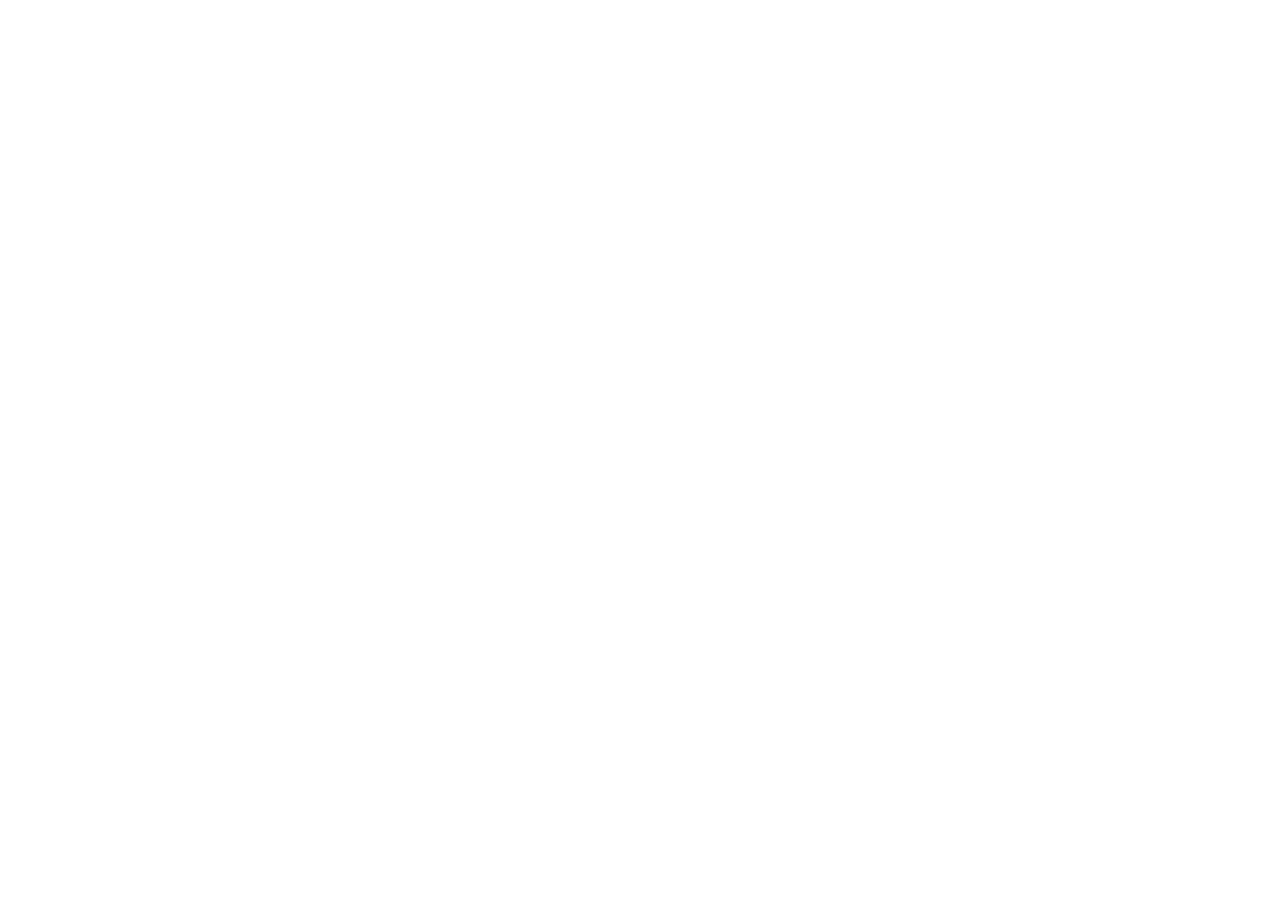
==== index.html @ 5fc6d2c4 "my first commit" ====
<!DOCTYPE html>
<html lang="en">
<head>
    <meta charset="UTF-8">
    <meta http-equiv="X-UA-Compatible" content="IE=edge">
    <meta name="viewport" content="width=device-width, initial-scale=1.0">
    <title>first web repo</title>
</head>
<body>
    
</body>
</html>
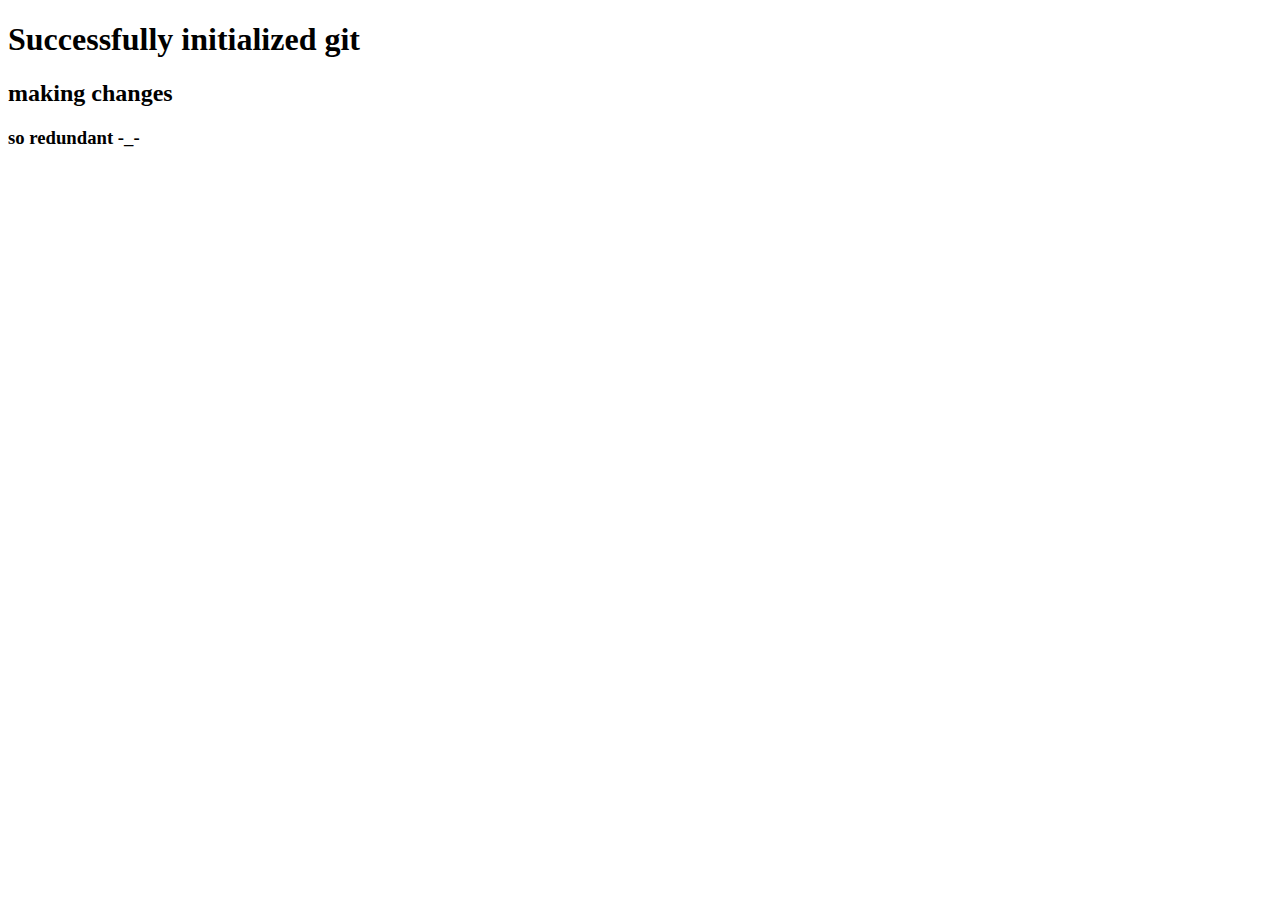
==== commit 6f9056e3: "added header" ====
--- a/index.html
+++ b/index.html
@@ -7,6 +7,8 @@
     <title>first web repo</title>
 </head>
 <body>
-    
+    <h1>Successfully initialized git</h1>
+    <h2>making changes</h2>
+    <h3>so redundant -_-</h3>
 </body>
 </html>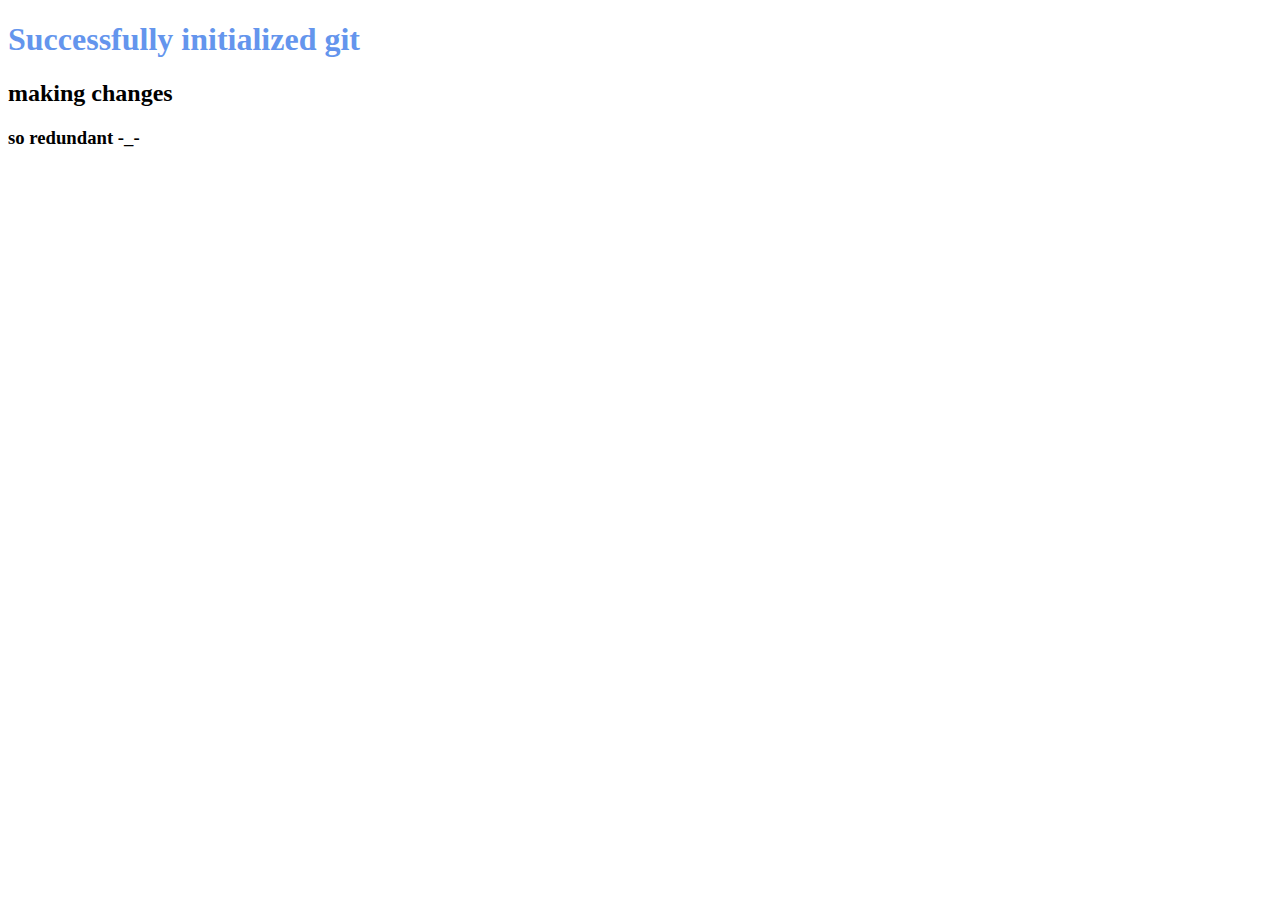
==== commit 966ef2ba: "added stylesheet" ====
--- a/index.html
+++ b/index.html
@@ -5,6 +5,7 @@
     <meta http-equiv="X-UA-Compatible" content="IE=edge">
     <meta name="viewport" content="width=device-width, initial-scale=1.0">
     <title>first web repo</title>
+    <link rel="stylesheet" href="style.css">
 </head>
 <body>
     <h1>Successfully initialized git</h1>
--- a/style.css
+++ b/style.css
@@ -0,0 +1,3 @@
+h1{
+    color: cornflowerblue;
+}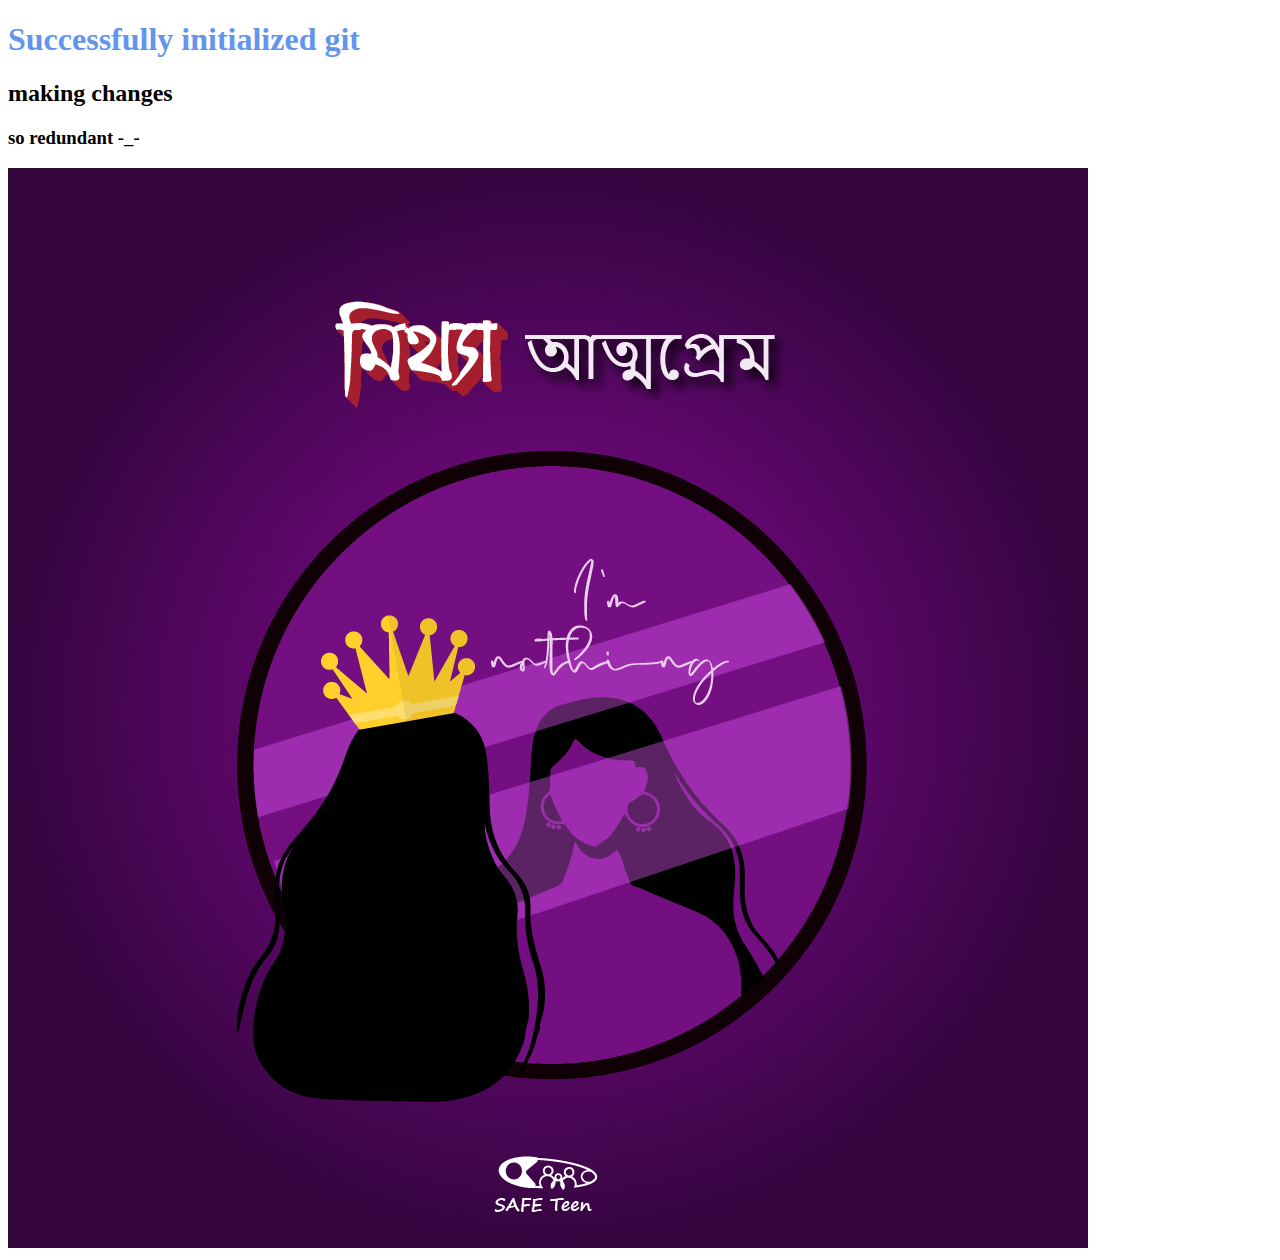
==== commit dbc9d7ab: "added image" ====
--- a/index.html
+++ b/index.html
@@ -11,5 +11,6 @@
     <h1>Successfully initialized git</h1>
     <h2>making changes</h2>
     <h3>so redundant -_-</h3>
+    <img src="SD 01.png" alt="illustration for safeteen">
 </body>
 </html>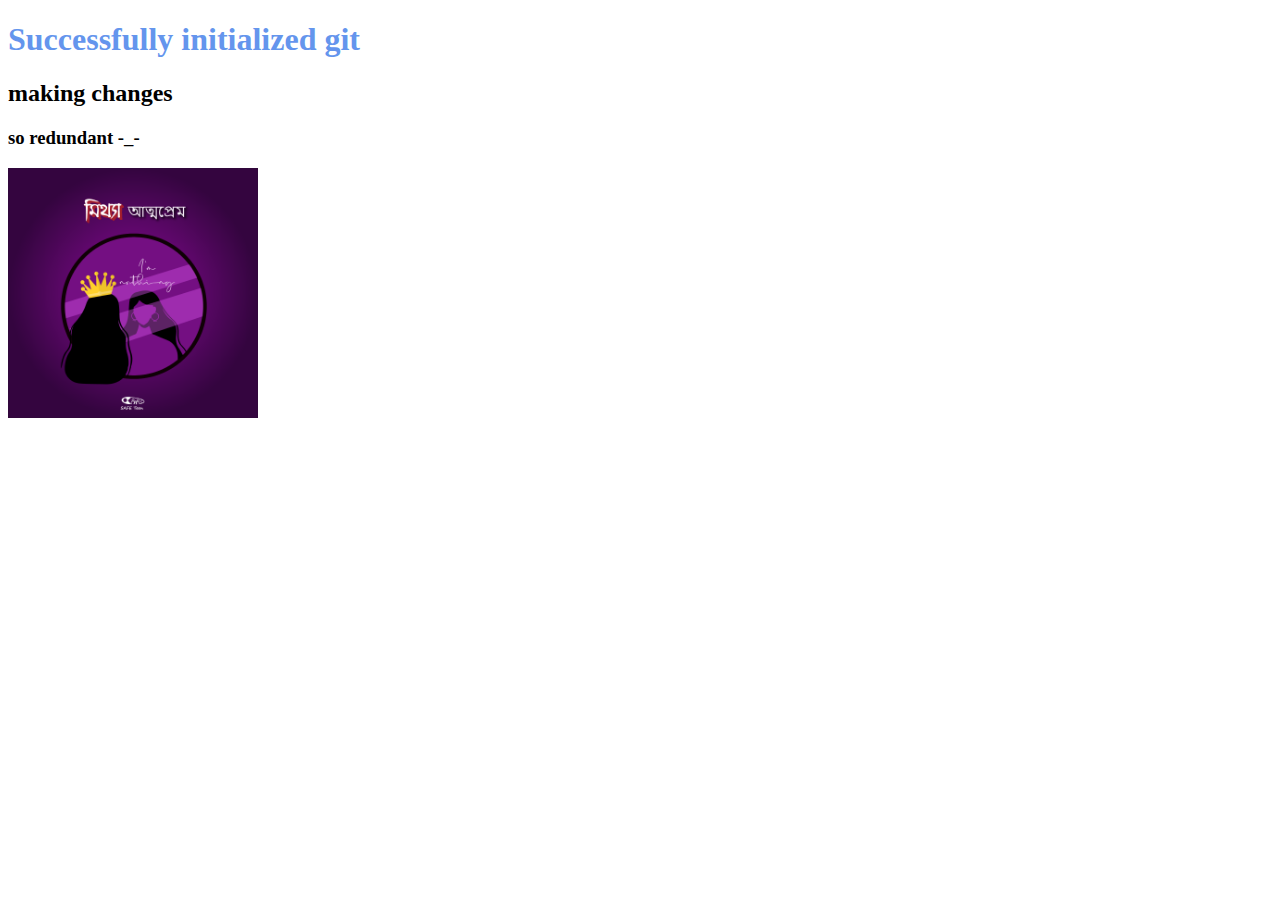
==== commit 4e95c637: "resized image" ====
--- a/index.html
+++ b/index.html
@@ -11,6 +11,6 @@
     <h1>Successfully initialized git</h1>
     <h2>making changes</h2>
     <h3>so redundant -_-</h3>
-    <img src="SD 01.png" alt="illustration for safeteen">
+    <img class="image" src="SD 01.png" alt="illustration for safeteen">
 </body>
 </html>--- a/style.css
+++ b/style.css
@@ -1,3 +1,7 @@
 h1{
     color: cornflowerblue;
+}
+.image{
+    height: 250px;
+    width: 250px;
 }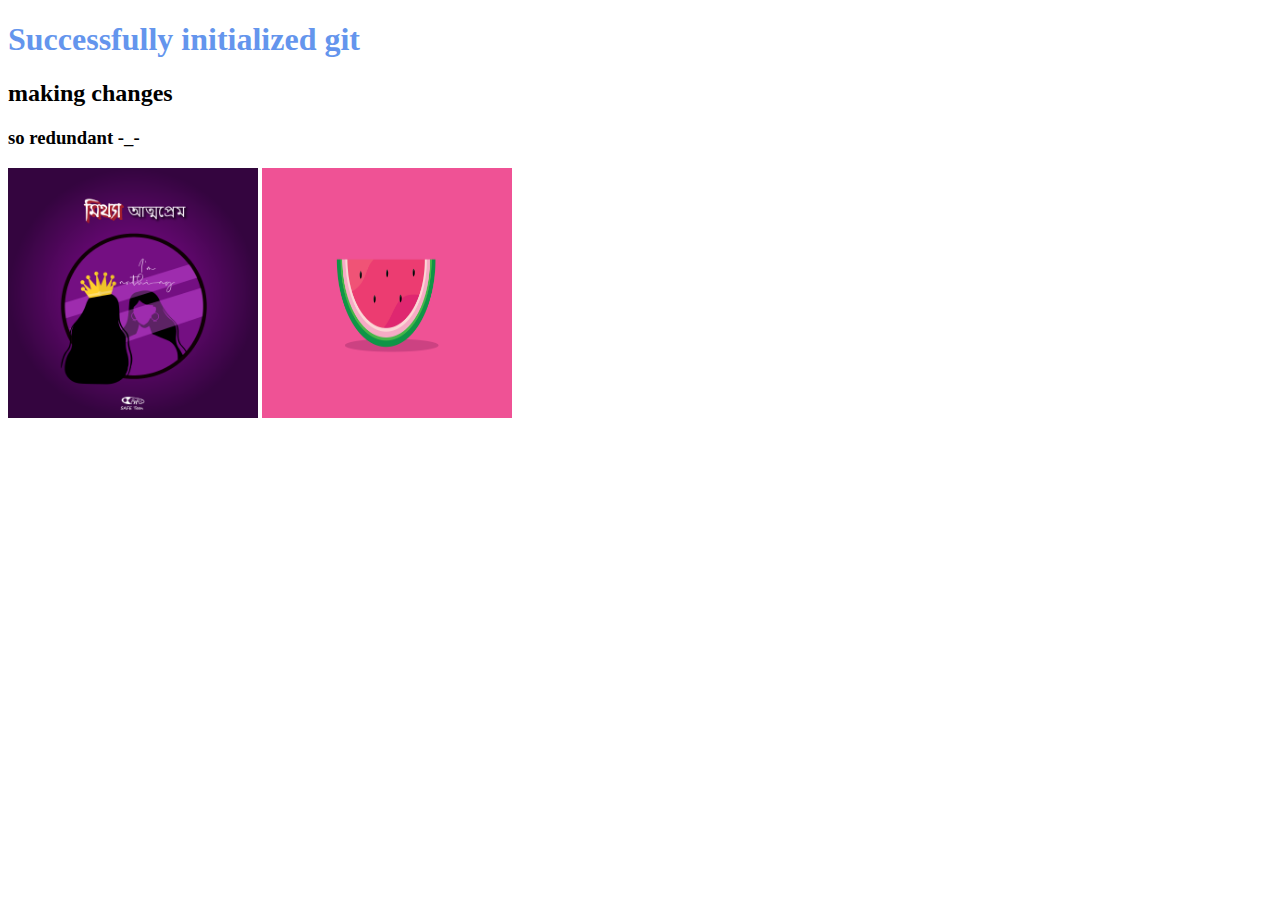
==== commit ea8c48bf: "2nd image added" ====
--- a/index.html
+++ b/index.html
@@ -12,5 +12,6 @@
     <h2>making changes</h2>
     <h3>so redundant -_-</h3>
     <img class="image" src="SD 01.png" alt="illustration for safeteen">
+    <img class="image" src="melon.gif">
 </body>
 </html>